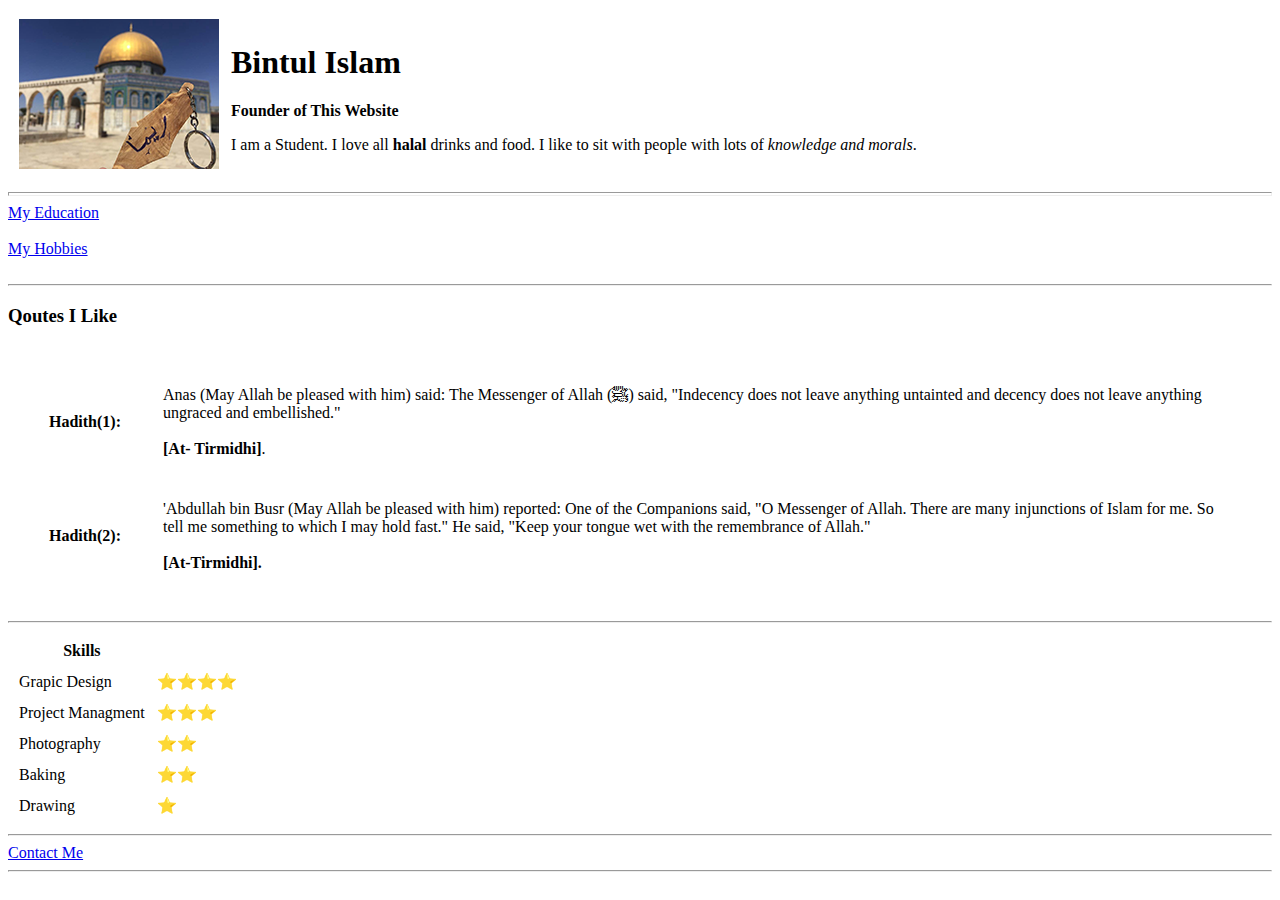
==== index.html @ 3644faa8 "Add initial website files" ====
<!DOCTYPE html>
<html lang="en" dir="ltr">

<head>
  <meta charset="utf-8">
  <title>Bintul Islamا </title>
</head>

<body>
  <table cellspacing="10">
    <tr>
      <td><img src="IMG_6837.png" alt="علاقة ريما"></td>
      <td>  <h1> Bintul Islam </h1>
        <p> <b>Founder of This Website</b> </p>
        <p>I am a Student. I love all <strong>halal</strong> drinks and food.
          I like to sit with people with lots of <em>knowledge and morals</em>.</p></td>
    </tr>
  </table>
  <hr size="4">
  <a href="Education.html">My Education</a>
  <br><br>
  <a href="Hobbies.html">My Hobbies</a>
  <br><br>
  <hr>
  <h3>Qoutes I Like</h3>
  <table cellspacing="40">
    <tr>
      <td> <strong>Hadith(1):</strong> </td>
      <td> Anas (May Allah be pleased with him) said:
          The Messenger of Allah (ﷺ) said, "Indecency does not leave anything untainted and decency does not leave anything ungraced and embellished."<br><br> <strong>[At- Tirmidhi]</strong>.
      </td>
    </tr>
    <tr>
      <td> <strong>Hadith(2):</strong> </td>
      <td>'Abdullah bin Busr (May Allah be pleased with him) reported:
           One of the Companions said, "O Messenger of Allah. There are many injunctions of Islam for me. So tell me something to which I may hold fast." He said, "Keep your tongue wet with the remembrance of Allah."
            <br><br>
           <strong>[At-Tirmidhi].</strong>
      </td>
    </tr>
  </table>

  <hr>

  <table cellspacing="10">
    <tr>
      <th>Skills</th>
    </tr>
    <tr>
      <td>Grapic Design</td>
      <td>⭐⭐⭐⭐</td>
    </tr>
    <tr>
      <td>Project Managment</td>
      <td>⭐⭐⭐</td>
    </tr>
    <tr>
      <td>Photography</td>
      <td>⭐⭐</td>
    </tr>
    <tr>
    <td>Baking</td>
    <td>⭐⭐</td>
    </tr>
    <tr>
      <td>Drawing</td>
      <td>⭐</td>
    </tr>

  </table>
  <hr>
  <a href="ContactMe.html">Contact Me</a>
  <hr>
</body>

</html>
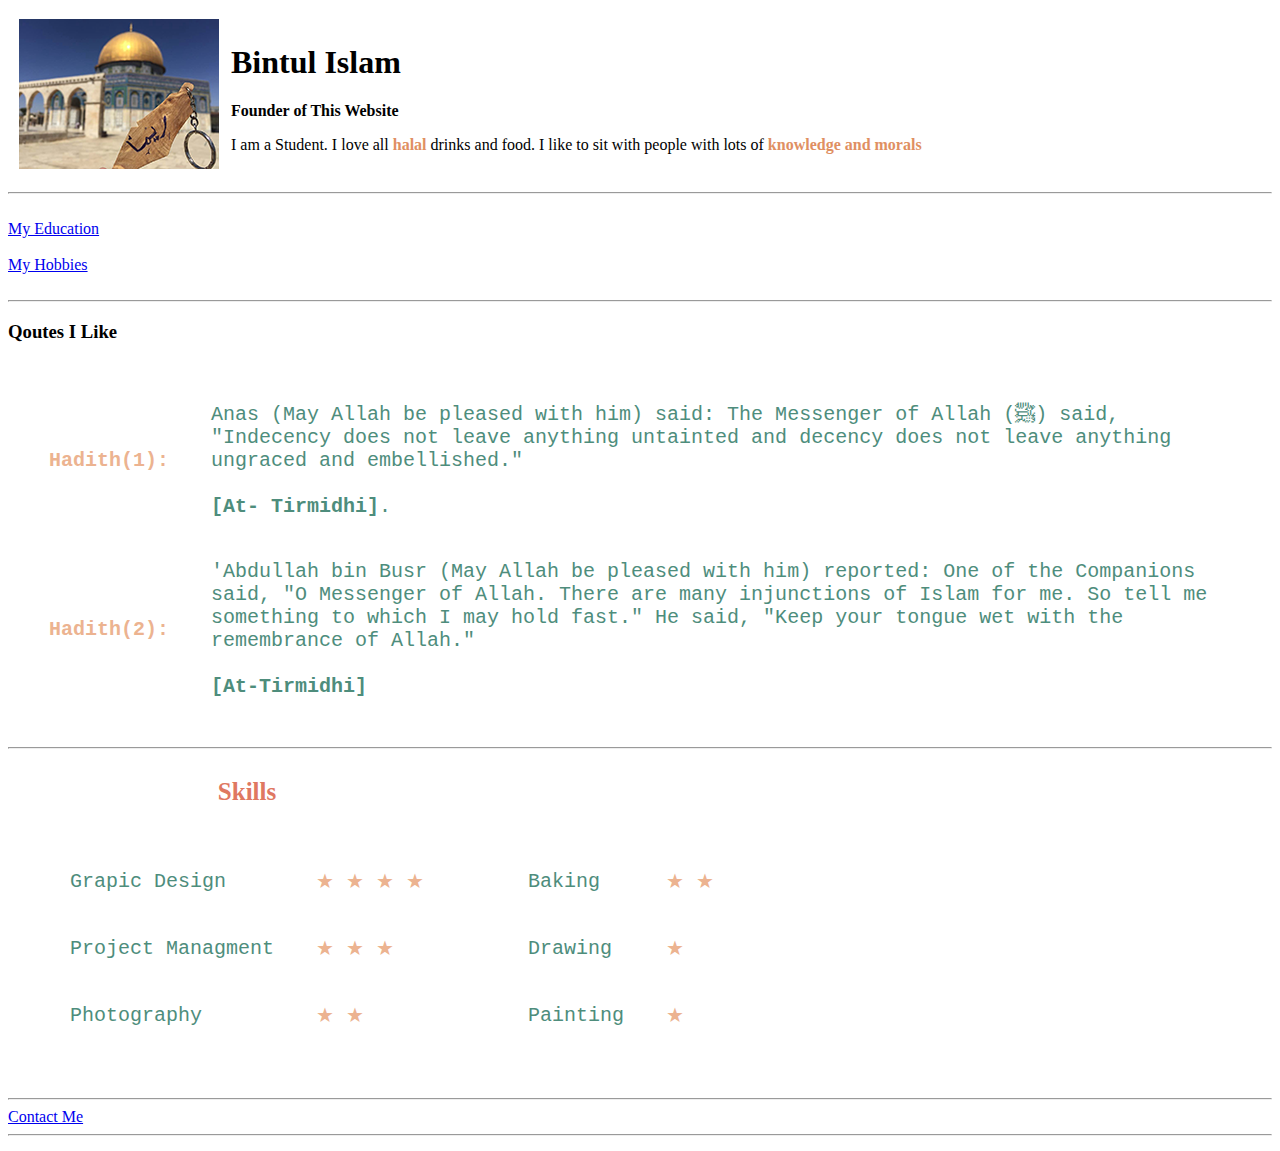
==== commit 370fcfa9: "Update index.html" ====
--- a/index.html
+++ b/index.html
@@ -3,21 +3,28 @@
 
 <head>
   <meta charset="utf-8">
-  <title>Bintul Islamا </title>
+  <title>Bintul Islam </title>
+  <!--<link rel="stylesheet" href="../css/styles.css">-->
+  <link rel="stylesheet" href="css/styles.css">
+  <link rel="icon" href="favicon(4).ico">
+
 </head>
 
-<body>
+
+<body >
   <table cellspacing="10">
     <tr>
       <td><img src="IMG_6837.png" alt="علاقة ريما"></td>
-      <td>  <h1> Bintul Islam </h1>
+      <td>
+        <h1> Bintul Islam </h1>
         <p> <b>Founder of This Website</b> </p>
-        <p>I am a Student. I love all <strong>halal</strong> drinks and food.
-          I like to sit with people with lots of <em>knowledge and morals</em>.</p></td>
+        <p>I am a Student. I love all <strong style=" color: #e08f62;">halal</strong> drinks and food.
+          I like to sit with people with lots of <b style=" color: #e08f62;">knowledge and morals</b></p>
+      </td>
     </tr>
   </table>
-  <hr size="4">
-  <a href="Education.html">My Education</a>
+  <hr>
+  <br>  <a href="Education.html">My Education</a>
   <br><br>
   <a href="Hobbies.html">My Hobbies</a>
   <br><br>
@@ -25,49 +32,91 @@
   <h3>Qoutes I Like</h3>
   <table cellspacing="40">
     <tr>
-      <td> <strong>Hadith(1):</strong> </td>
-      <td> Anas (May Allah be pleased with him) said:
-          The Messenger of Allah (ﷺ) said, "Indecency does not leave anything untainted and decency does not leave anything ungraced and embellished."<br><br> <strong>[At- Tirmidhi]</strong>.
+      <td style="color: #ecb390; font-family: monospace; font-size: 20px;"> <strong>Hadith(1):</strong> </td>
+      <td style="color:#4e8d7c; font-family: monospace;  font-size: 20px;"> Anas (May Allah be pleased with him) said:
+        The Messenger of Allah (ﷺ) said, "Indecency does not leave anything untainted and decency does not leave anything ungraced and embellished."<br><br> <strong>[At- Tirmidhi]</strong>.
       </td>
     </tr>
     <tr>
-      <td> <strong>Hadith(2):</strong> </td>
-      <td>'Abdullah bin Busr (May Allah be pleased with him) reported:
-           One of the Companions said, "O Messenger of Allah. There are many injunctions of Islam for me. So tell me something to which I may hold fast." He said, "Keep your tongue wet with the remembrance of Allah."
-            <br><br>
-           <strong>[At-Tirmidhi].</strong>
+      <td style="color: #ecb390; font-family: monospace; font-size: 20px;"> <strong> Hadith(2):</strong> </td>
+      <td style="color:#4e8d7c; font-family: monospace; font-size: 20px; ">'Abdullah bin Busr (May Allah be pleased with him) reported:
+        One of the Companions said, "O Messenger of Allah. There are many injunctions of Islam for me. So tell me something to which I may hold fast." He said, "Keep your tongue wet with the remembrance of Allah."
+        <br><br>
+        <strong>[At-Tirmidhi]</strong>
       </td>
     </tr>
   </table>
 
   <hr>
 
-  <table cellspacing="10">
+  <table cellspacing="20">
     <tr>
-      <th>Skills</th>
+      <th style="color: #df7861; font-family: cursive; font-size: 25px;" >Skills</th>
     </tr>
+
     <tr>
-      <td>Grapic Design</td>
-      <td>⭐⭐⭐⭐</td>
-    </tr>
-    <tr>
-      <td>Project Managment</td>
-      <td>⭐⭐⭐</td>
-    </tr>
-    <tr>
-      <td>Photography</td>
-      <td>⭐⭐</td>
-    </tr>
-    <tr>
-    <td>Baking</td>
-    <td>⭐⭐</td>
-    </tr>
-    <tr>
-      <td>Drawing</td>
-      <td>⭐</td>
+      <td>
+        <table cellspacing="40">
+          <tr>
+            <td style="color:#4e8d7c; font-family: monospace; font-size: 20px; ">Grapic Design</td>
+            <td style="color: #ecb390; font-family: monospace; font-size: 20px;">★ ★ ★ ★</td>
+          </tr>
+          <tr>
+            <td style="color:#4e8d7c; font-family: monospace; font-size: 20px; ">Project Managment</td>
+            <td style="color: #ecb390; font-family: monospace; font-size: 20px;">★ ★ ★</td>
+          </tr>
+          <tr>
+            <td style="color:#4e8d7c; font-family: monospace; font-size: 20px; ">Photography</td>
+            <td style="color: #ecb390; font-family: monospace; font-size: 20px;">★ ★</td>
+          </tr>
+        </table>
+      </td>
+      <td>
+        <table cellspacing="40">
+          <tr>
+            <td style="color:#4e8d7c; font-family: monospace; font-size: 20px; ">Baking</td>
+            <td style="color: #ecb390; font-family: monospace; font-size: 20px;">★ ★</td>
+          </tr>
+          <tr>
+            <td style="color:#4e8d7c; font-family: monospace; font-size: 20px; ">Drawing</td>
+            <td style="color: #ecb390; font-family: monospace; font-size: 20px;">★ </td>
+          </tr>
+          <tr>
+            <td style="color:#4e8d7c; font-family: monospace; font-size: 20px; ">Painting</td>
+            <td style="color: #ecb390; font-family: monospace; font-size: 20px;">★</td>
+          </tr>
+        </table>
+      </td>
+
     </tr>
 
   </table>
+<!--  <table cellspacing="10">
+    <tr>
+      <th style="color: #df7861; font-family: cursive; font-size: 25px;" >Skills</th>
+    </tr>
+    <tr>
+      <td style="color:#4e8d7c; font-family: monospace; font-size: 20px; ">Grapic Design</td>
+      <td style="color: #ecb390; font-family: monospace; font-size: 20px;">★ ★ ★ ★</td>
+    </tr>
+    <tr>
+      <td style="color:#4e8d7c; font-family: monospace; font-size: 20px; ">Project Managment</td>
+      <td style="color: #ecb390; font-family: monospace; font-size: 20px;">★ ★ ★</td>
+    </tr>
+    <tr>
+      <td style="color:#4e8d7c; font-family: monospace; font-size: 20px; ">Photography</td>
+      <td style="color: #ecb390; font-family: monospace; font-size: 20px;">★ ★</td>
+    </tr>
+    <tr>
+      <td style="color:#4e8d7c; font-family: monospace; font-size: 20px; ">Baking</td>
+      <td style="color: #ecb390; font-family: monospace; font-size: 20px;">★ ★</td>
+    </tr>
+    <tr>
+      <td style="color:#4e8d7c; font-family: monospace; font-size: 20px; ">Drawing</td>
+      <td style="color: #ecb390; font-family: monospace; font-size: 20px;">★</td>
+    </tr>
+
+  </table>-->
   <hr>
   <a href="ContactMe.html">Contact Me</a>
   <hr>
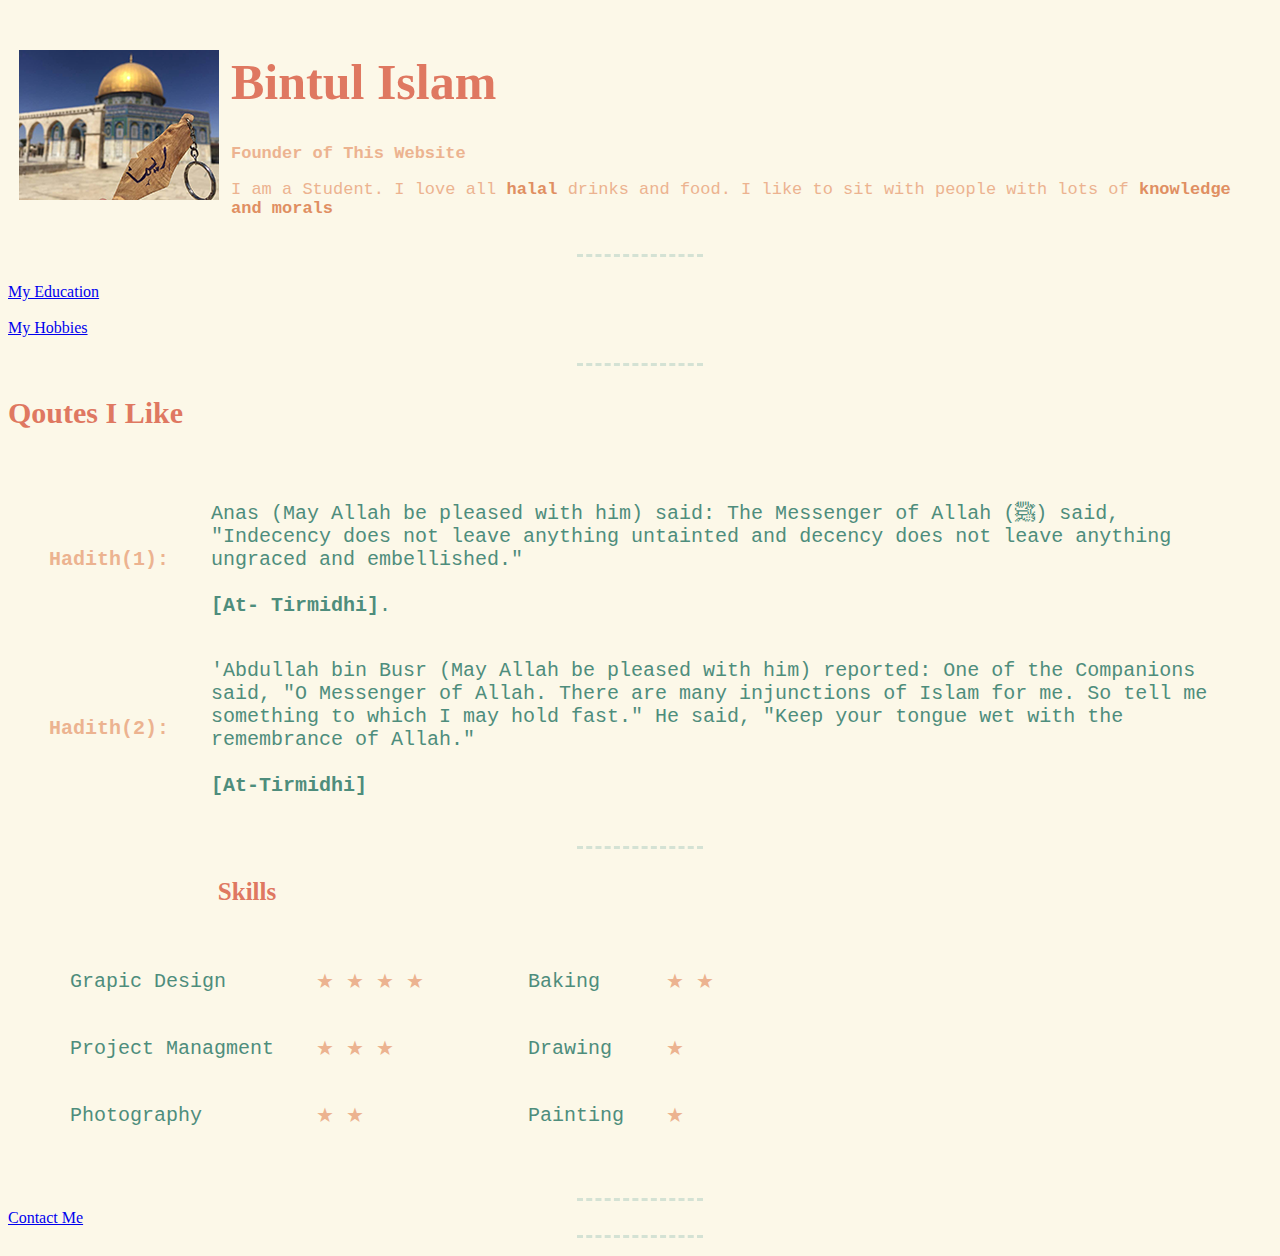
==== commit 0522dbb0: "Update index.html" ====
--- a/index.html
+++ b/index.html
@@ -5,7 +5,7 @@
   <meta charset="utf-8">
   <title>Bintul Islam </title>
   <!--<link rel="stylesheet" href="../css/styles.css">-->
-  <link rel="stylesheet" href="css/styles.css">
+  <link rel="stylesheet" href="/css/styles.css">
   <link rel="icon" href="favicon(4).ico">
 
 </head>
--- a/css/styles.css
+++ b/css/styles.css
@@ -0,0 +1,27 @@
+body {
+        background-color: #fcf8e8;
+}
+hr{
+      border: none;
+      border-color: #d4e2d4;
+      border-style: dashed none none none;
+      border-height: 10px;
+      width: 10%;
+}
+h1{
+      color: #df7861;
+      font-style: bold;
+      font-family: cursive;
+      font-size: 50px;
+}
+h3{
+      color: #df7861;
+      font-family: cursive;
+      font-size: 30px;"
+}
+
+p{
+  color: #ecb390;
+  font-family: monospace;
+  font-size: 17px;
+}
--- a/css/styles.css
+++ b/css/styles.css
@@ -0,0 +1,27 @@
+body {
+        background-color: #fcf8e8;
+}
+hr{
+      border: none;
+      border-color: #d4e2d4;
+      border-style: dashed none none none;
+      border-height: 10px;
+      width: 10%;
+}
+h1{
+      color: #df7861;
+      font-style: bold;
+      font-family: cursive;
+      font-size: 50px;
+}
+h3{
+      color: #df7861;
+      font-family: cursive;
+      font-size: 30px;"
+}
+
+p{
+  color: #ecb390;
+  font-family: monospace;
+  font-size: 17px;
+}
